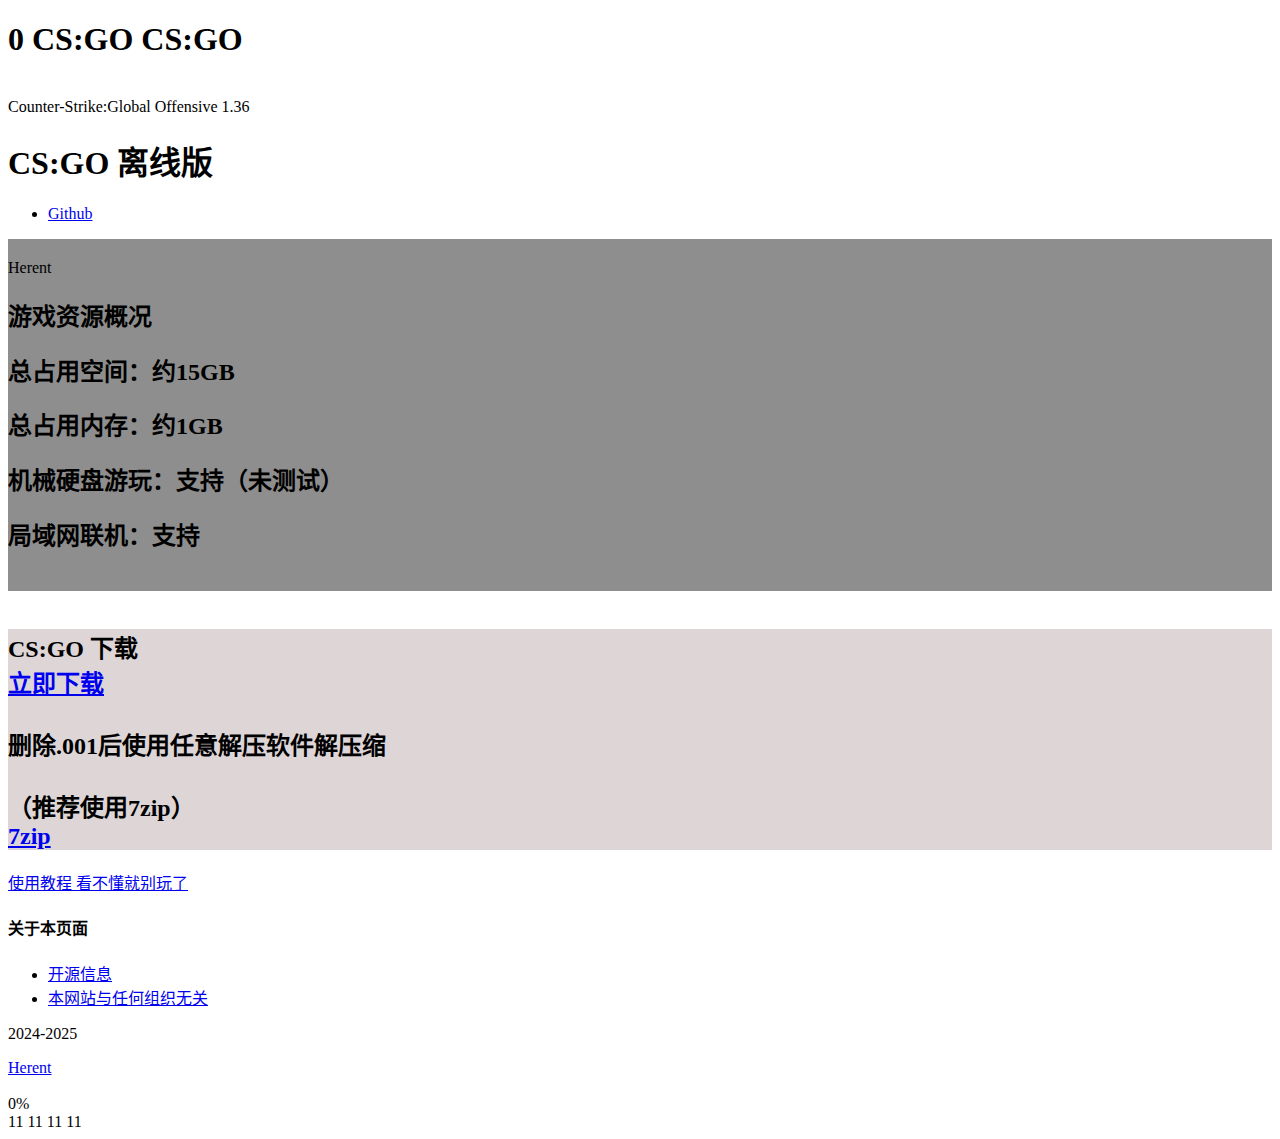
==== index.html @ 0f63535a "Update index.html" ====
<!DOCTYPE html>
<html lang="zh-CN">
<head>
<meta charset="utf-8"/>
<meta name="viewport" content="width=device-width, initial-scale=1, shrink-to-fit=no"/>
<meta name="discrption" content="parallax one page"/>
<meta name="keyword" content="agency, business, corporate, creative, freelancer, interior, joomla template, K2 Blog, minimal, modern, multipurpose, personal, portfolio, responsive, simple"/>
<title>CS:GO 主页</title>
<link rel="shortcut icon" href="assets/css/ico/logo.ico" type="image/x-icon"/>
<link rel="icon" href="assets/css/ico/logo.ico" type="image/x-icon"/>
<link href="assets/css/plugins.css" rel="stylesheet"/>
<link href="assets/css/style.css" rel="stylesheet"/>

<!-- 百度统计 -->

  <script>
  var _hmt = _hmt || [];
  (function() {
    var hm = document.createElement("script");
    hm.src = "https://hm.baidu.com/hm.js?0ce28647dcf386c6027213453d22547a";
    var s = document.getElementsByTagName("script")[0]; 
    s.parentNode.insertBefore(hm, s);
  })();
  </script>
  
</head>

<!-- 百度统计 -->

<!-- 头部页面 -->
<body class="dsn-effect-scroll dsn-cursor-effect dsn-ajax classic-menu" >

<!-- 加载动画 -->
<div class="preloader">
  <div class="preloader-bar">
    <div class="preloader-progress"></div>
  </div>
  <h1 class="title v-middle">
    <span class="percent ">0</span>
    <span class="text-strok">CS:GO </span>
    <span class="text-fill">CS:GO</span>
  </h1>
</div>
</div>
</div>
<!-- 加载动画 -->

<main class="main-root" style="position: relative; background-image: url(/assets/img/123368186_p0.png); background-attachment: fixed;background-position: center;background-size: cover;min-width: 100%;min-height: 100%;">
  <div id="dsn-scrollbar">
    <div class="wrapper">

<!-- 静态背景 -->

    <header data-dsn-header="parallax">
      <div class="header-master">
      	<div class="p-absolute w-100 h-100 over-hidden before-z-index" data-overlay="5"><img id="dsn-hero-parallax-img" class="cover-bg-img transform-3d header-scale-hero" src="https://cdn.iw233.cn/large/ec43126fgy1hq8wi3opldj22yo1o0u0x.jpg" alt="">
        </div>
        <div class="container h-100">
          <div class="row align-items-center justify-content-center h-100">
            <div id="dsn-hero-parallax-title" class="content p-relative text-center header-no-scale-hero">
              <div class="metas meta-personal p-relative"><span>Counter-Strike:Global Offensive 1.36</span></div>
              <h1 class="title">CS:GO 离线版</h1>
            </div>
          </div>
        </div>
        <div class="social-network-box text-center">
          <div class="social-network">
            <ul>
              <li><a class="link-hover" href="https://github.com/HisRain/csgo136.github.io/" target="_blank" data-hover-text="Github">Github</a></li>
            </ul>
          </div>
        </div>
      </div>
    </header>

<!-- 静态背景 -->

<!-- 游戏资源概况 -->

      <div class="container section-p section-margin  p-relative" style="padding-top: 20px; padding-bottom: 20px; background-color: #09090975;">
        <div class="intro-text text-center p-relative">
          <div class="title-cover" data-dsn-grid="move-section" data-dsn-opacity="0.1" data-dsn-duration="170%" data-dsn-move="0%">Herent</div>
          <div class="inner" data-dsn-animate="section">
            <h2 class="title dsn-up">游戏资源概况</h2>
            <h2 class="dsn-text">总占用空间：约15GB</h2>
            <h2 class="dsn-text">总占用内存：约1GB</h2>
            <h2 class="dsn-text">机械硬盘游玩：支持（未测试）</h2>
            <h2 class="dsn-text">局域网联机：支持</h2>
          </div>
        </div>
      </div>


<!-- 下面这条是到这里自动关闭夜间模式 -->
<!--       <div class="box-gallery-vertical box-gallery-content  section-margin" data-dsn-animate="section" data-dsn-duration="100%" data-dsn="color"> -->

<!-- 下载页面 -->

    <section class="next-up next-project p-relative section-padding">
      <div class="bg-section p-absolute w-100 h-100 over-hidden">
        <div class="h-100 before-z-index" data-dsn-grid="move-up" data-overlay="5">
          <img class="cover-bg-img has-top-bottom" src="https://cdn.akamai.steamstatic.com/apps/csgo/images/csgo_react/cs2/event_header.png" alt=""> </div>
      </div>
      <div class="container-fluid p-relative dsn-z-index-2">
        <div class="row margin-lr-100">
          <div class="col-lg-6 col-md-7 offset-lg-6 offset-md-5">
            <div class="next-up-inner p-relative background-section" style="background-color:#4c212330;">
              <h2 class="title">CS:GO 下载<br>
              <a href="https://pan.herent233.cn/CSGO" target="_blank" class="btn background-theme p-relative" data-dsn="parallax"><span>立即下载</span></a>
              <div class="infos d-flex a-item-center bd-highlight">

                <div class="infos_content mr-auto"> 
                  <br>删除.001后使用任意解压软件解压缩<br>
                  <br>（推荐使用7zip）<br>
                </div>
                <div class="infos_button "> <a href="https://www.7-zip.org/" data-dsn="parallax">7zip</a> </div>
              </div>
            </div>
          </div>
        </div>
      </div>
    </section>

<!-- 下载页面 -->


<!-- 使用教程 -->

    <div class="contact-up section-margin p-relative">
      <div class="container">
        <div class="">
          <div class="c-wapp p-relative section-padding text-center">
            <div class="section-bg p-absolute w-100 h-100" style="background-color: #00000080;" >
            </div>
            <a href="/help.html"  >
              <span class="title hiring" data-dsn-content="使用教程">使用教程</span>
              <span class="career theme-color">看不懂就别玩了</span>
            </a>
          </div>
        </div>
      </div>
    </div>
  </div>
<!-- 使用教程 -->



<!-- 底部页面 -->

    <footer class="footer-1 p-relative background-section">
      <div class="container">
        <div class="footer-links p-relative">
          <div class="row">
            <div class="col-lg-3 col-md-6 footer-block-inner">
              <div class="footer-block col-menu">
                <h4 class="footer-title">关于本页面</h4>
                <div class="footer-social p-relative">
                  <ul>
                    <li class="over-hidden">
                      <a href="https://github.com/HisRain/csgo136.github.io/" data-dsn="parallax" target="_blank" rel="nofollow">开源信息</a></li>
                    <li class="over-hidden">
                      <a href="/index.html" data-dsn="parallax" target="_blank" rel="nofollow">本网站与任何组织无关</a></li>
                  </ul>
                </div>
              </div>
            </div>
          </div>
        </div>
      </div>
      <!-- 版权提示 -->
      <div class="copyright">
        <div class="text-center">
          <p>2024-2025</p>
          <a href="/index.html" target="_blank" >Herent</a>
        </div>
      </div>
    </footer>
  </div>
</main>

<!-- 底部页面 -->


<!-- 快速回到顶部 -->

<div class="scroll-to-top">
  <img src="assets/img/scroll_top.svg" alt="">
  <div class="box-numper"> <span>0%</span> </div>
</div>

<!-- 快速回到顶部 -->


<!-- 鼠标背景反色 -->
<div class="cursor">
  <div class="cursor-helper">
    <span class="cursor-drag">11</span>
    <span class="cursor-view">11</span>
    <span class="cursor-open">
      <i class="fas fa-plus"></i>
    </span>
    <span class="cursor-close">11</span>
    <span class="cursor-play">11</span>
    <span class="cursor-next">
      <i class="fas fa-chevron-right"></i>
    </span> <span class="cursor-prev">
      <i class="fas fa-chevron-left"></i></span>
    </div>
</div>

<!-- 鼠标背景反色 -->


<!-- 夜间模式开关 -->
<!-- 
<div class="day-night">
  <div class="night active" data-dsn-theme="dark">
    <svg width="48" height="48" viewBox="0 0 48 48">
      <rect x="12.3" y="23.5" width="2.6" height="1"></rect>
      <rect x="16.1" y="15.3" transform="matrix(0.7071 -0.7071 .7071 .7071 -6.8871 16.5732)" width="1"
                  height="2.6"></rect>
      <rect x="23.5" y="12.3" width="1" height="2.6"></rect>
      <rect x="30.1" y="16.1" transform="matrix(0.7071 -0.7071 .7071 .7071 -2.5145 27.0538)" width="2.6"
                  height="1"></rect>
      <rect x="33.1" y="23.5" width="2.6" height="1"></rect>
      <rect x="30.9" y="30.1" transform="matrix(0.7071 -0.7071 .7071 .7071 -12.9952 31.4264)" width="1"
                  height="2.6"></rect>
      <rect x="23.5" y="33.1" width="1" height="2.6"></rect>
      <rect x="15.3" y="30.9" transform="matrix(0.7071 -0.7071 .7071 .7071 -17.3677 20.9457)" width="2.6"
                  height="1"></rect>
      <path
                    d="M24,18.7c-2.9,0-5.3,2.4-5.3,5.3s2.4,5.3,5.3,5.3s5.3-2.4,5.3-5.3S26.9,18.7,24,18.7z M24,28.3c-2.4,0-4.3-1.9-4.3-4.3s1.9-4.3,4.3-4.3s4.3,1.9,4.3,4.3S26.4,28.3,24,28.3z"> </path>
    </svg>
  </div>
  <div class="moon" data-dsn-theme="night">
    <svg width="48" height="48" viewBox="0 0 48 48">
      <path d="M24,33.9c-5.4,0-9.9-4.4-9.9-9.9c0-4.3,2.7-8,6.8-9.4l0.8-0.3l-0.1,0.9c-0.2,0.6-0.2,1.3-0.2,1.9c0,5.2,4.3,9.5,9.5,9.5c0.6,0,1.3-0.1,1.9-0.2l0.8-0.2L33.3,27C32,31.1,28.3,33.9,24,33.9z M20.4,15.9c-3.2,1.4-5.3,4.5-5.3,8.1c0,4.9,4,8.9,8.9,8.9c3.6,0,6.7-2.1,8.1-5.3c-0.4,0-0.8,0.1-1.3,0.1c-5.8,0-10.5-4.7-10.5-10.5C20.4,16.7,20.4,16.3,20.4,15.9z"> </path>
    </svg>
  </div>
</div>
 -->
<!-- 夜间模式开关 -->


<!-- 底部JS --> 
<script src="assets/js/jquery-3.1.1.min.js"></script> 
<script src="assets/js/plugins.js"></script> 
<script src="assets/js/dsn-grid.js"></script> 
<script src="assets/js/custom.js"></script>
</body>
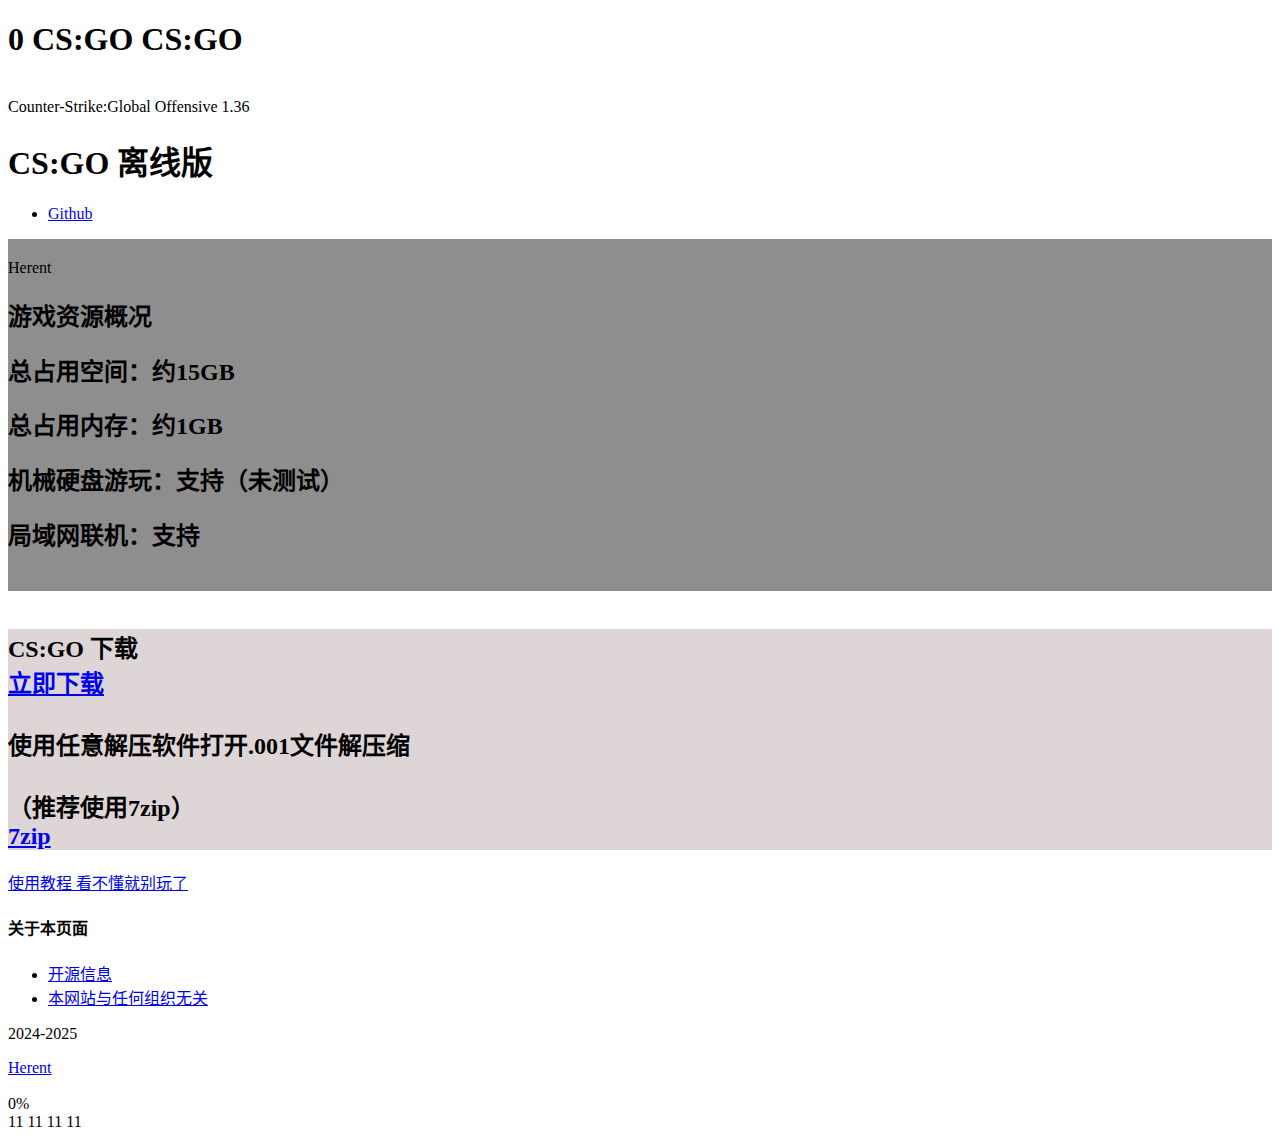
==== commit ab7a8099: "Update index.html" ====
--- a/index.html
+++ b/index.html
@@ -46,7 +46,7 @@
 </div>
 <!-- 加载动画 -->
 
-<main class="main-root" style="position: relative; background-image: url(/assets/img/123368186_p0.png); background-attachment: fixed;background-position: center;background-size: cover;min-width: 100%;min-height: 100%;">
+<main class="main-root" style="position: relative; background-image: url(/assets/img/bg.jpg); background-attachment: fixed;background-position: center;background-size: cover;min-width: 100%;min-height: 100%;">
   <div id="dsn-scrollbar">
     <div class="wrapper">
 
@@ -111,7 +111,7 @@
               <div class="infos d-flex a-item-center bd-highlight">
 
                 <div class="infos_content mr-auto"> 
-                  <br>删除.001后使用任意解压软件解压缩<br>
+                  <br>使用任意解压软件打开.001文件解压缩<br>
                   <br>（推荐使用7zip）<br>
                 </div>
                 <div class="infos_button "> <a href="https://www.7-zip.org/" data-dsn="parallax">7zip</a> </div>
